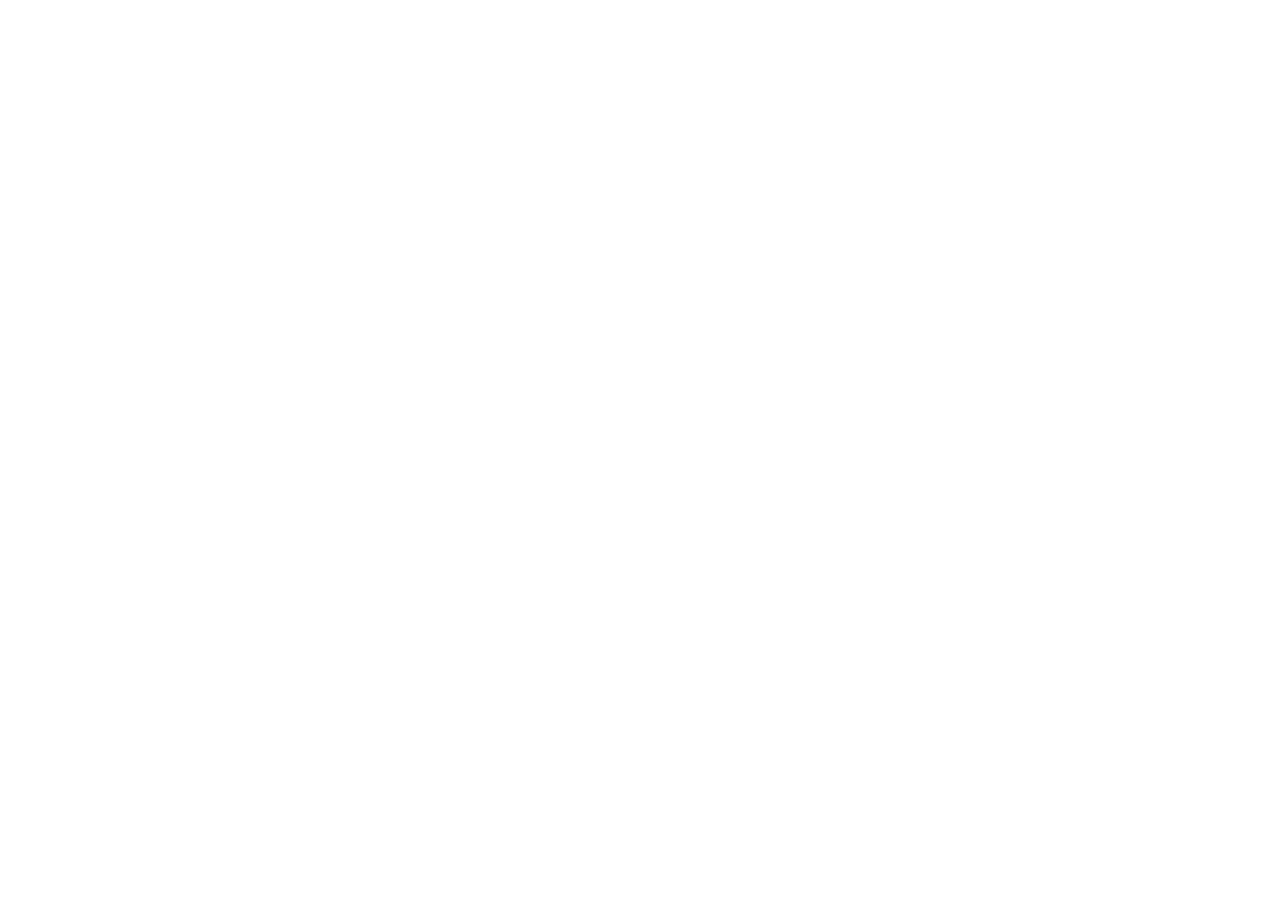
==== .github/index.html @ 7fd4947d "setup" ====
<!DOCTYPE html>
<html lang="en">
  <head>
    <meta charset="UTF-8" />
    <meta http-equiv="X-UA-Compatible" content="IE=edge" />
    <meta name="viewport" content="width=device-width, initial-scale=1.0" />
    <title>Document</title>
    <scipt src="game.js"></scipt>
  </head>
  <body></body>
</html>
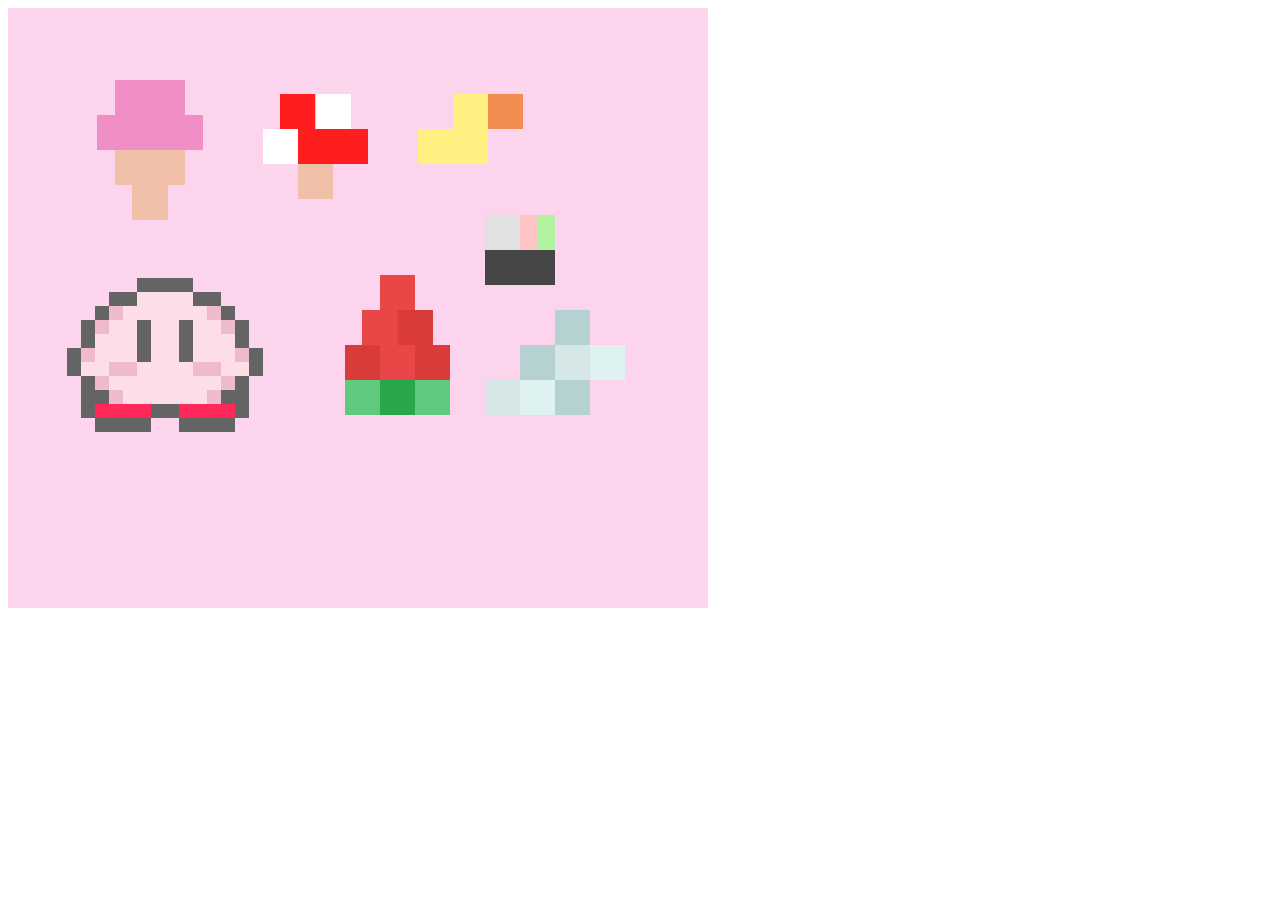
==== commit 98ad5688: "Update index.html" ====
--- a/.github/index.html
+++ b/.github/index.html
@@ -5,7 +5,9 @@
     <meta http-equiv="X-UA-Compatible" content="IE=edge" />
     <meta name="viewport" content="width=device-width, initial-scale=1.0" />
     <title>Document</title>
-    <scipt src="game.js"></scipt>
+    <script src="p5.min.js"></script>
+    <script src="game.js" defer></script>
+    <link rel="stylesheet" href="main.css" />
   </head>
   <body></body>
 </html>
